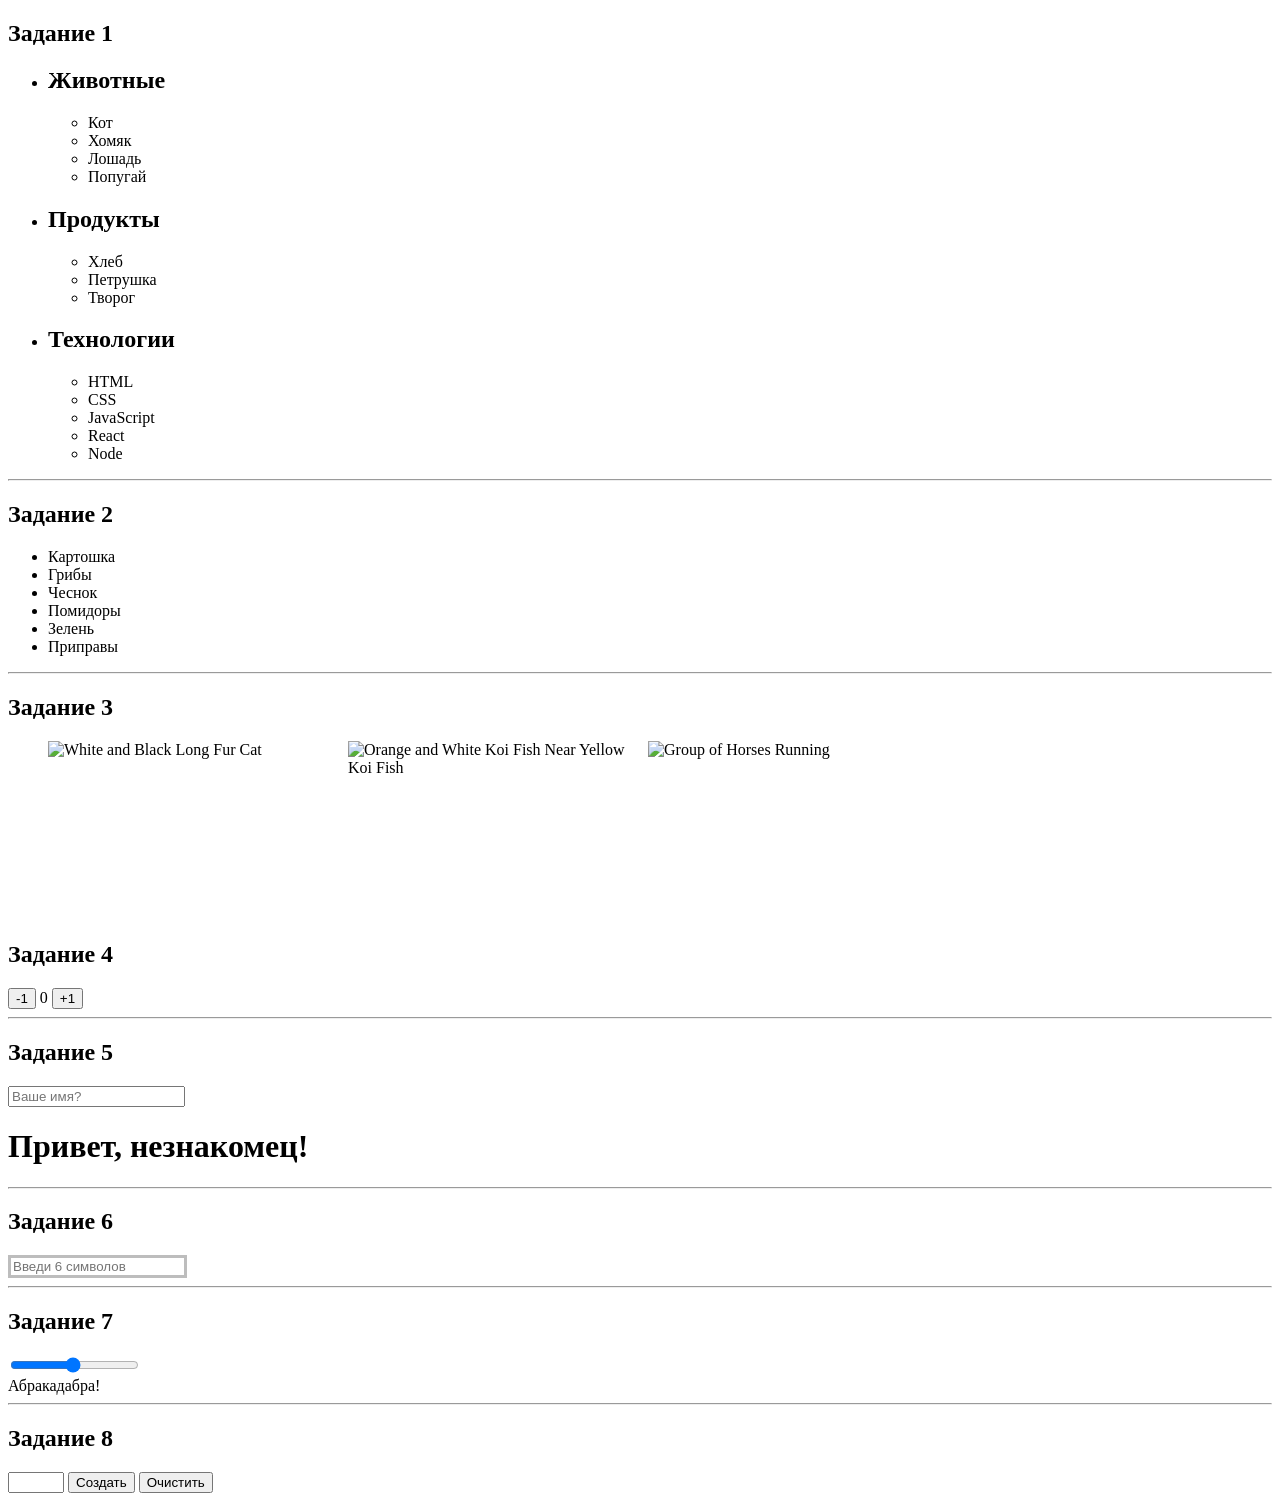
==== index.html @ 1276444c "add hometasks" ====
<!DOCTYPE html>
<html lang="en">
  <head>
    <meta charset="UTF-8" />
    <meta name="viewport" content="width=device-width, initial-scale=1.0" />
    <title>Document</title>
    <link rel="stylesheet" href="./css/style.css" />
  </head>
  <body>
    <!--------------------- task-1 ----------------------->
    <h2>Задание 1</h2>
    <ul id="categories">
      <li class="item">
        <h2>Животные</h2>

        <ul>
          <li>Кот</li>
          <li>Хомяк</li>
          <li>Лошадь</li>
          <li>Попугай</li>
        </ul>
      </li>
      <li class="item">
        <h2>Продукты</h2>

        <ul>
          <li>Хлеб</li>
          <li>Петрушка</li>
          <li>Творог</li>
        </ul>
      </li>
      <li class="item">
        <h2>Технологии</h2>

        <ul>
          <li>HTML</li>
          <li>CSS</li>
          <li>JavaScript</li>
          <li>React</li>
          <li>Node</li>
        </ul>
      </li>
    </ul>
    <hr />
    <!---------------------- task-2 ------------------------->
    <h2>Задание 2</h2>
    <ul id="ingredients"></ul>
    <hr />
    <!---------------------- task-3 ----------------------->
    <h2>Задание 3</h2>
    <ul id="gallery"></ul>

    <!------------------------ task-4 --------------------->
    <h2>Задание 4</h2>
    <div id="counter">
      <button type="button" data-action="decrement">-1</button>
      <span id="value">0</span>
      <button type="button" data-action="increment">+1</button>
    </div>
    <hr />
    <!------------------------- task-5 ---------------------------->
    <h2>Задание 5</h2>
    <input type="text" placeholder="Ваше имя?" id="name-input" />
    <h1>Привет, <span id="name-output">незнакомец</span>!</h1>
    <hr />
    <!------------------------- task-6 ------------------------->
    <h2>Задание 6</h2>
    <input
      type="text"
      id="validation-input"
      data-length="6"
      placeholder="Введи 6 символов"
    />
    <hr />

    <!------------------------------ task-7 ------------------->
    <h2>Задание 7</h2>
    <input id="font-size-control" type="range" />
    <br />
    <span id="text">Абракадабра!</span>
    <hr />
    <!----------------------------- task - 8 ----------------------->
    <h2>Задание 8</h2>
    <div id="controls">
      <input type="number" min="0" max="100" step="1" />
      <button type="button" data-action="render">Создать</button>
      <button type="button" data-action="destroy">Очистить</button>
    </div>

    <div id="boxes"></div>
    <!------------------------ scripts ------------------------------------>
    <script src="./js/task-1.js" type="module"></script>
    <script src="./js/task-2.js" type="module"></script>
    <script src="./js/task-3.js" type="module"></script>
    <script src="./js/task-4.js" type="module"></script>
    <script src="./js/task-5.js" type="module"></script>
    <script src="./js/task-6.js" type="module"></script>
    <script src="./js/task-7.js" type="module"></script>
    <script src="./js/task-8.js" type="module"></script>
  </body>
</html>
---- css/style.css ----
#gallery {
  display: flex;
  list-style: none;
  margin-bottom: 50px;
}

#gallery li {
  width: 300px;
  height: 150px;
  display: flex;
}

#validation-input {
  border: 3px solid #bdbdbd;
}

#validation-input.valid {
  border-color: #4caf50;
}

#validation-input.invalid {
  border-color: #f44336;
}
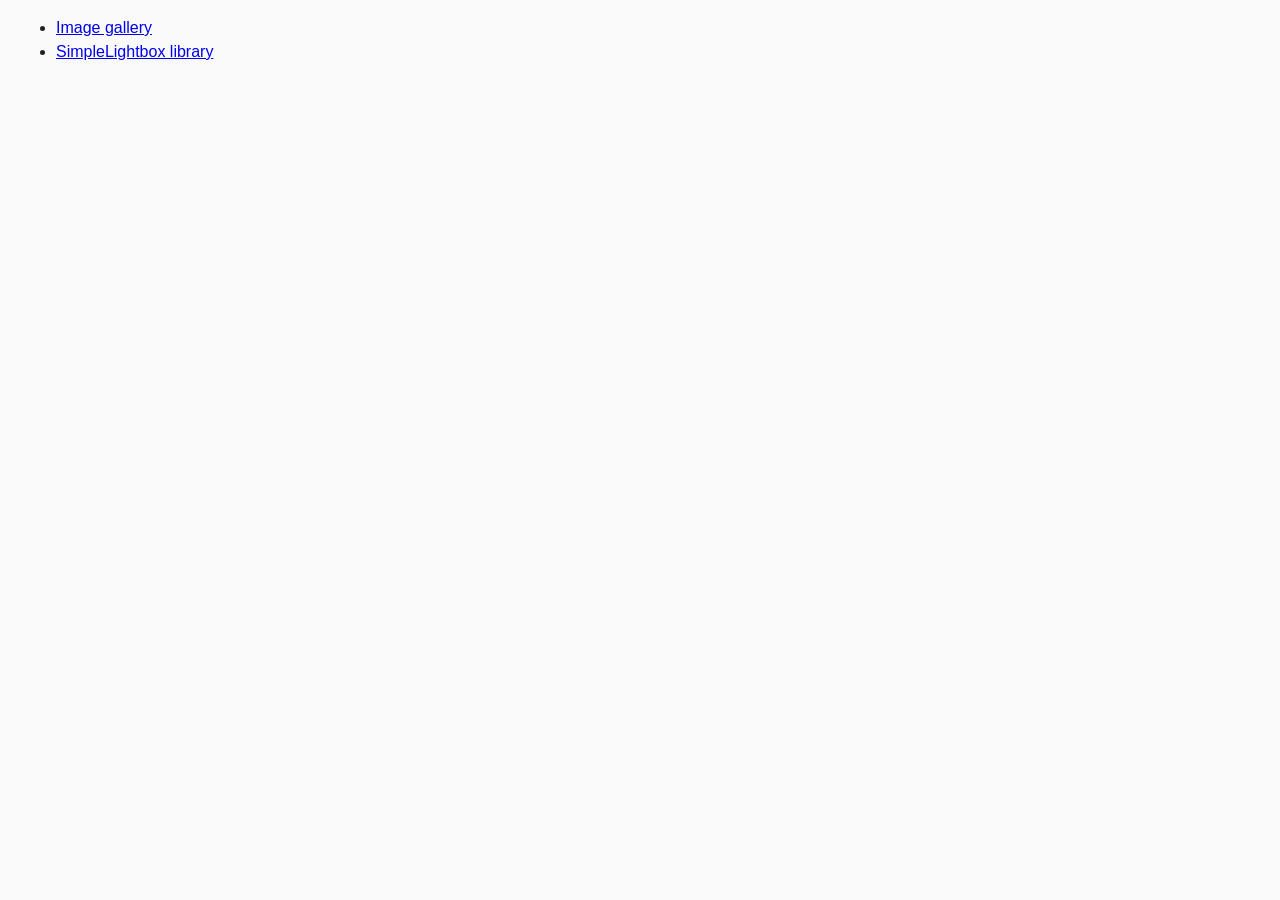
==== commit 0ac19c92: "add files & task 1" ====
--- a/index.html
+++ b/index.html
@@ -3,99 +3,14 @@
   <head>
     <meta charset="UTF-8" />
     <meta name="viewport" content="width=device-width, initial-scale=1.0" />
-    <title>Document</title>
-    <link rel="stylesheet" href="./css/style.css" />
+    <meta http-equiv="X-UA-Compatible" content="ie=edge" />
+    <title>Homework 7</title>
+    <link rel="stylesheet" href="css/common.css" />
   </head>
   <body>
-    <!--------------------- task-1 ----------------------->
-    <h2>Задание 1</h2>
-    <ul id="categories">
-      <li class="item">
-        <h2>Животные</h2>
-
-        <ul>
-          <li>Кот</li>
-          <li>Хомяк</li>
-          <li>Лошадь</li>
-          <li>Попугай</li>
-        </ul>
-      </li>
-      <li class="item">
-        <h2>Продукты</h2>
-
-        <ul>
-          <li>Хлеб</li>
-          <li>Петрушка</li>
-          <li>Творог</li>
-        </ul>
-      </li>
-      <li class="item">
-        <h2>Технологии</h2>
-
-        <ul>
-          <li>HTML</li>
-          <li>CSS</li>
-          <li>JavaScript</li>
-          <li>React</li>
-          <li>Node</li>
-        </ul>
-      </li>
+    <ul>
+      <li><a href="01-gallery.html">Image gallery</a></li>
+      <li><a href="02-lightbox.html">SimpleLightbox library</a></li>
     </ul>
-    <hr />
-    <!---------------------- task-2 ------------------------->
-    <h2>Задание 2</h2>
-    <ul id="ingredients"></ul>
-    <hr />
-    <!---------------------- task-3 ----------------------->
-    <h2>Задание 3</h2>
-    <ul id="gallery"></ul>
-
-    <!------------------------ task-4 --------------------->
-    <h2>Задание 4</h2>
-    <div id="counter">
-      <button type="button" data-action="decrement">-1</button>
-      <span id="value">0</span>
-      <button type="button" data-action="increment">+1</button>
-    </div>
-    <hr />
-    <!------------------------- task-5 ---------------------------->
-    <h2>Задание 5</h2>
-    <input type="text" placeholder="Ваше имя?" id="name-input" />
-    <h1>Привет, <span id="name-output">незнакомец</span>!</h1>
-    <hr />
-    <!------------------------- task-6 ------------------------->
-    <h2>Задание 6</h2>
-    <input
-      type="text"
-      id="validation-input"
-      data-length="6"
-      placeholder="Введи 6 символов"
-    />
-    <hr />
-
-    <!------------------------------ task-7 ------------------->
-    <h2>Задание 7</h2>
-    <input id="font-size-control" type="range" />
-    <br />
-    <span id="text">Абракадабра!</span>
-    <hr />
-    <!----------------------------- task - 8 ----------------------->
-    <h2>Задание 8</h2>
-    <div id="controls">
-      <input type="number" min="0" max="100" step="1" />
-      <button type="button" data-action="render">Создать</button>
-      <button type="button" data-action="destroy">Очистить</button>
-    </div>
-
-    <div id="boxes"></div>
-    <!------------------------ scripts ------------------------------------>
-    <script src="./js/task-1.js" type="module"></script>
-    <script src="./js/task-2.js" type="module"></script>
-    <script src="./js/task-3.js" type="module"></script>
-    <script src="./js/task-4.js" type="module"></script>
-    <script src="./js/task-5.js" type="module"></script>
-    <script src="./js/task-6.js" type="module"></script>
-    <script src="./js/task-7.js" type="module"></script>
-    <script src="./js/task-8.js" type="module"></script>
   </body>
 </html>
--- a/css/common.css
+++ b/css/common.css
@@ -0,0 +1,24 @@
+* {
+  box-sizing: border-box;
+}
+
+body {
+  margin: 16px;
+  font-family: -apple-system, BlinkMacSystemFont, 'Segoe UI', Roboto, Oxygen,
+    Ubuntu, Cantarell, 'Open Sans', 'Helvetica Neue', sans-serif;
+  -webkit-font-smoothing: antialiased;
+  -moz-osx-font-smoothing: grayscale;
+  background-color: #fafafa;
+  color: #212121;
+  line-height: 1.5;
+}
+
+input {
+  padding: 8px;
+  font: inherit;
+}
+
+button {
+  padding: 8px 12px;
+  cursor: pointer;
+}
